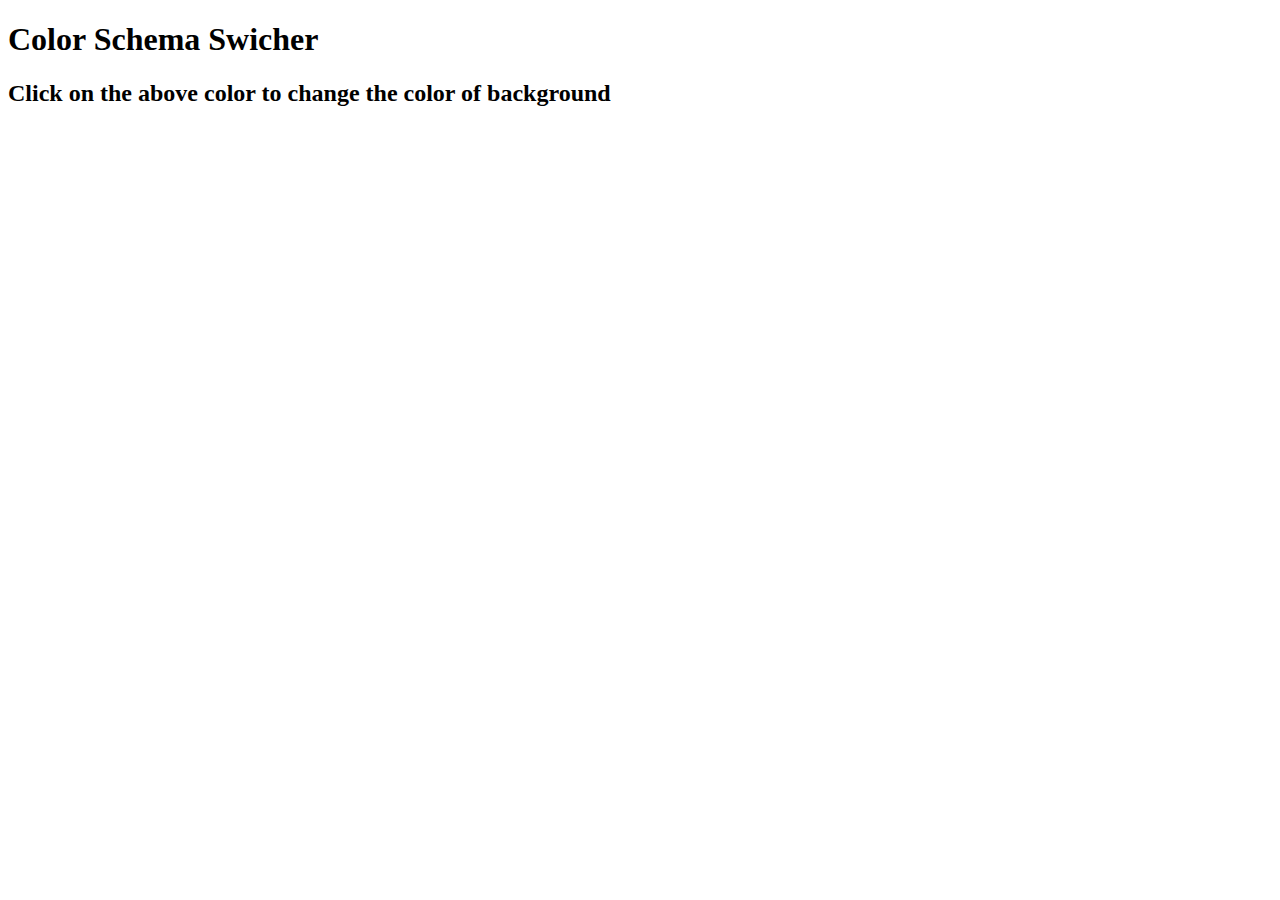
==== 07 Projects/02 BMI/index.html @ d27bef8d "Create index.html" ====
<!DOCTYPE html>
<html lang="en">
<head>
    <meta charset="UTF-8">
    <meta name="viewport" content="width=device-width, initial-scale=1.0">
    <title>Color changer</title>
    <link rel="stylesheet" href="style.css">
</head>
<body>
    <h1 id="heading">
        Color Schema Swicher
    </h1>
    <div class="Container">
        
        <div class="boxes" id="grey"></div>
        <div class="boxes" id="white"></div>
        <div class="boxes" id="blue"></div>
        <div class="boxes" id="yellow"></div>
    </div>
    <h2 id="heading2">Click on the above color to change the color of background</h2>
    <script src="script.js"></script>
</body>

</html>
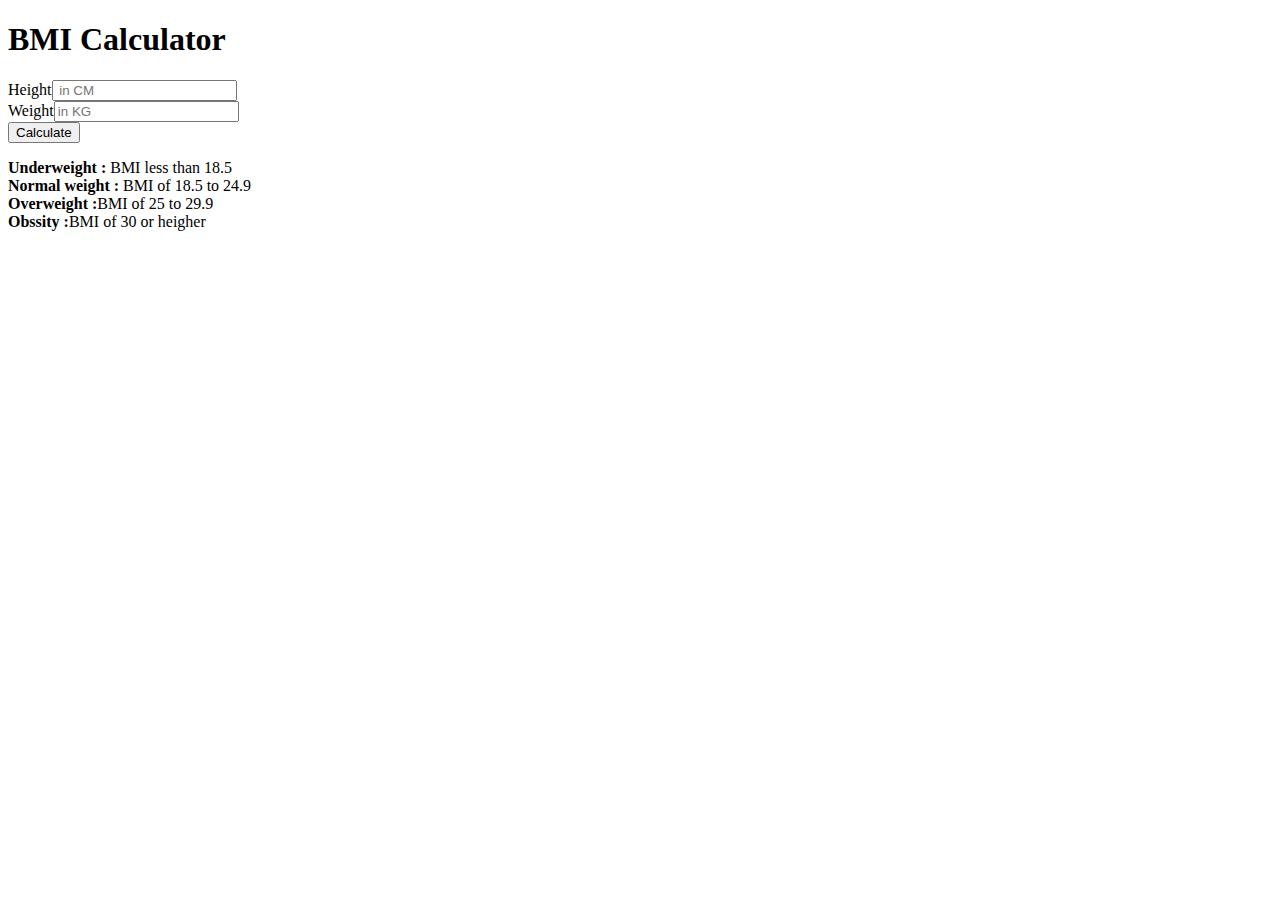
==== commit af7b57e3: "Update index.html" ====
--- a/07 Projects/02 BMI/index.html
+++ b/07 Projects/02 BMI/index.html
@@ -7,17 +7,45 @@
     <link rel="stylesheet" href="style.css">
 </head>
 <body>
-    <h1 id="heading">
-        Color Schema Swicher
-    </h1>
     <div class="Container">
         
-        <div class="boxes" id="grey"></div>
-        <div class="boxes" id="white"></div>
-        <div class="boxes" id="blue"></div>
-        <div class="boxes" id="yellow"></div>
+           
+
+                <h1 id="heading">BMI Calculator</h1>
+                <form action="">
+
+                    <div class="inp">
+                        Height<input type="number"  placeholder=" in CM" id="height">
+                    </div>
+                    <div class="inp">
+                        Weight<input type="number" placeholder="in KG" id="weight">
+                    </div>
+                    
+                        <button id="btnCal">Calculate</button>
+                    
+                    <div class="result">
+                        <p id="results">
+                            
+                        </p>
+                    </div>
+                    <div class="result">
+                        <p id="comment">
+                            
+                        </p>
+                    </div>
+                    <div class="result">
+                        <p>
+                            <b>Underweight :</b> BMI less than 18.5 <br>
+                            <b>Normal weight :</b> BMI of 18.5 to 24.9 <br>
+                            <b>Overweight :</b>BMI of 25 to 29.9 <br>
+                            <b>Obssity :</b>BMI of 30 or heigher
+                        </p>
+                    </div>
+                </form>
+            
+            
+
     </div>
-    <h2 id="heading2">Click on the above color to change the color of background</h2>
     <script src="script.js"></script>
 </body>
 
